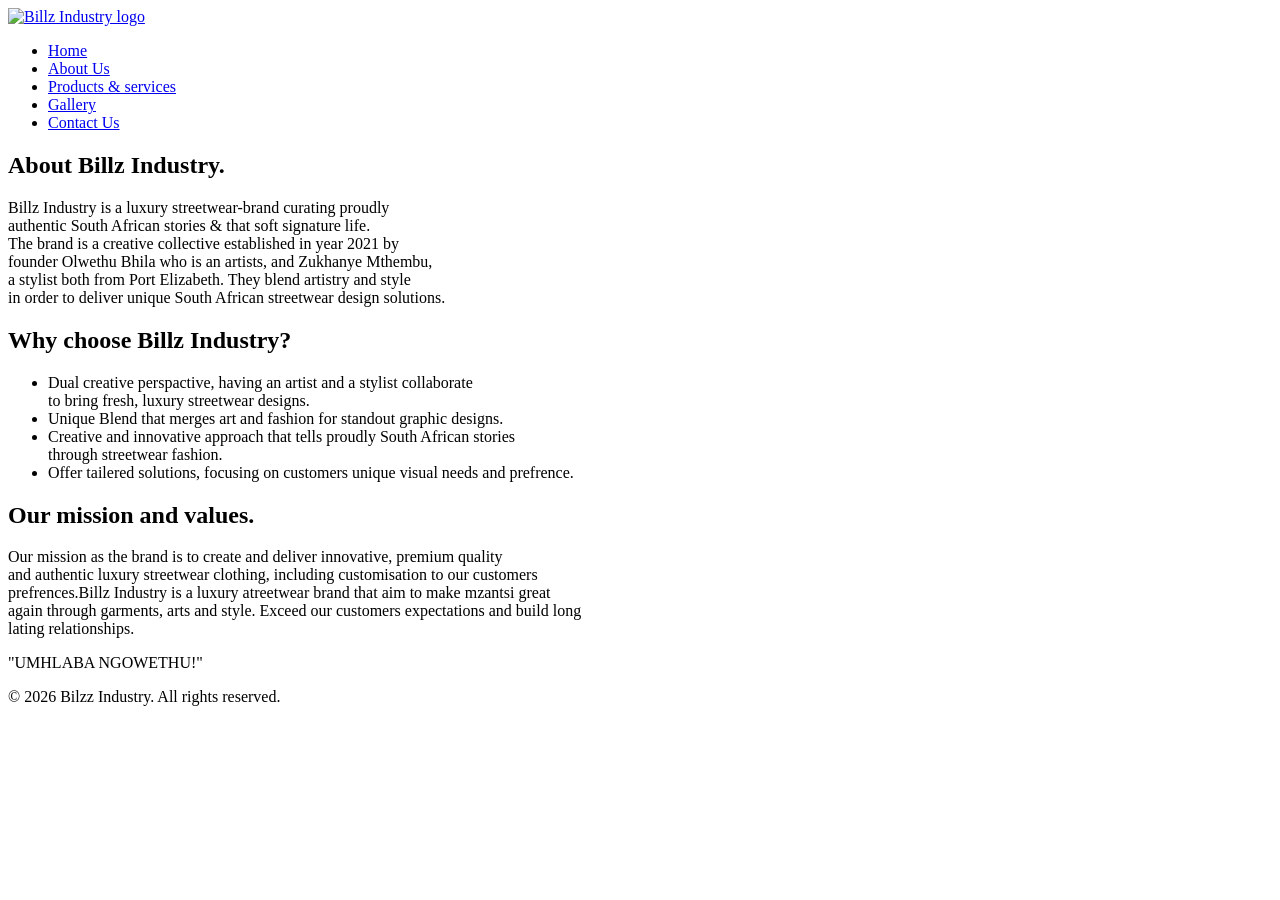
==== pages/about.html @ 6c506d6a "edited footer" ====
<!DOCTYPE html>
<html lang="en">
<head>
    <meta charset="UTF-8">
    <meta name="viewport" content="width=device-width, initial-scale=1.0">
    <title>About Us</title>
     <link rel="stylesheet" href="../css/style.css">
</head>
<body>
        <header>
            <a href="index.html">
          <img src="_images/Billz Industry logo.jpg" alt="Billz Industry logo" width="100%" height="700px">
        </a>
        <nav>
    <ul>
        <li><a href="../index.html">Home</a></li>
        <li><a href="./about.html">About Us</a></li>
        <li><a href="./products_services.html">Products & services</a></li>
        <li><a href="./gallery.html">Gallery</a></li>
       <li><a href="./contact.html">Contact Us</a></li> 
    </ul>
</nav>
    </header>
    <section>
    <h2><b>About Billz Industry.</b></h2>
    <p>
 Billz Industry is a luxury streetwear-brand curating proudly<br>
 authentic South African stories & that soft signature life.<br>
The brand is a creative collective established in year 2021 by<br>
founder Olwethu Bhila who is an artists, and Zukhanye Mthembu,<br>
a stylist both from Port Elizabeth. They blend artistry and style<br>
in order to deliver unique South African streetwear design solutions.<br></p>
</section>

<section>
 <h2><b>Why choose Billz Industry?</b></h2>
<ul>
<li>Dual creative perspactive, having an artist and a stylist collaborate<br>
to bring fresh, luxury streetwear designs.</li>
<li>Unique Blend that merges art and fashion for standout graphic designs.</li>
<li>Creative and innovative approach that tells proudly South African stories<br>
    through streetwear fashion.</li> 
<li>Offer tailered solutions, focusing on customers unique visual needs and prefrence.</li>
</ul>

<h2>Our mission and values.</h2>
<p>Our mission as the brand is to create and deliver innovative, premium quality<br>
and authentic luxury streetwear clothing, including customisation to our customers <br>
prefrences.Billz Industry is a luxury atreetwear brand that aim to make mzantsi great <br>
again through garments, arts and style. Exceed our customers expectations and build long<br>
lating relationships.</p>

<p>"UMHLABA NGOWETHU!"</p>
</section>

<footer>
     <p> &copy; 2026 Bilzz Industry. All rights reserved.</p>

        </footer>
    </body>
    </html>
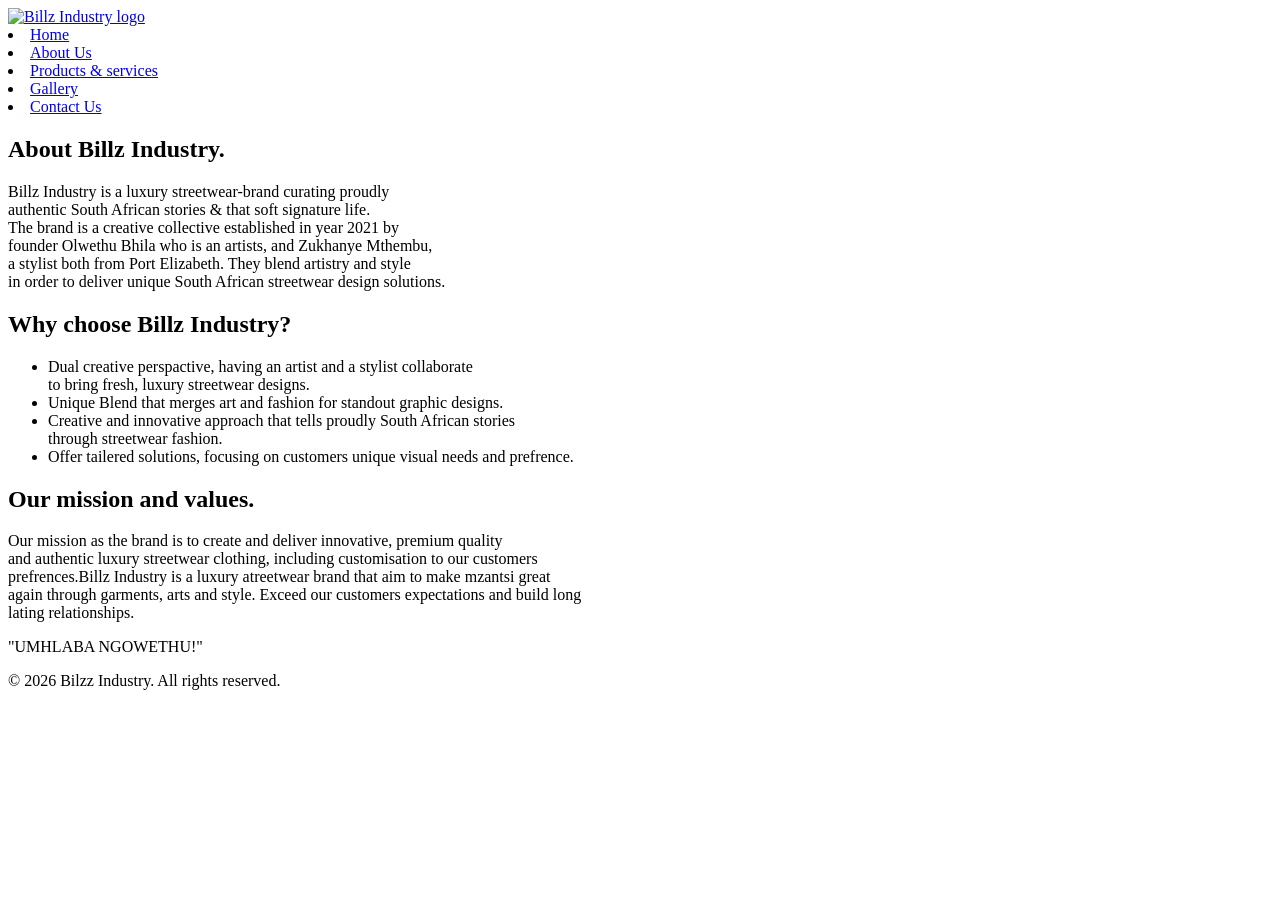
==== commit 2605b0fa: "edited contact page" ====
--- a/pages/about.html
+++ b/pages/about.html
@@ -5,21 +5,22 @@
     <meta name="viewport" content="width=device-width, initial-scale=1.0">
     <title>About Us</title>
      <link rel="stylesheet" href="../css/style.css">
+     <body style="background-color: white;"></body>
 </head>
 <body>
         <header>
             <a href="index.html">
           <img src="_images/Billz Industry logo.jpg" alt="Billz Industry logo" width="100%" height="700px">
         </a>
-        <nav>
-    <ul>
+    <nav>
+
         <li><a href="../index.html">Home</a></li>
         <li><a href="./about.html">About Us</a></li>
         <li><a href="./products_services.html">Products & services</a></li>
         <li><a href="./gallery.html">Gallery</a></li>
-       <li><a href="./contact.html">Contact Us</a></li> 
-    </ul>
-</nav>
+       <li><a href="./contact.html">Contact Us</a></li>
+
+    </nav>
     </header>
     <section>
     <h2><b>About Billz Industry.</b></h2>
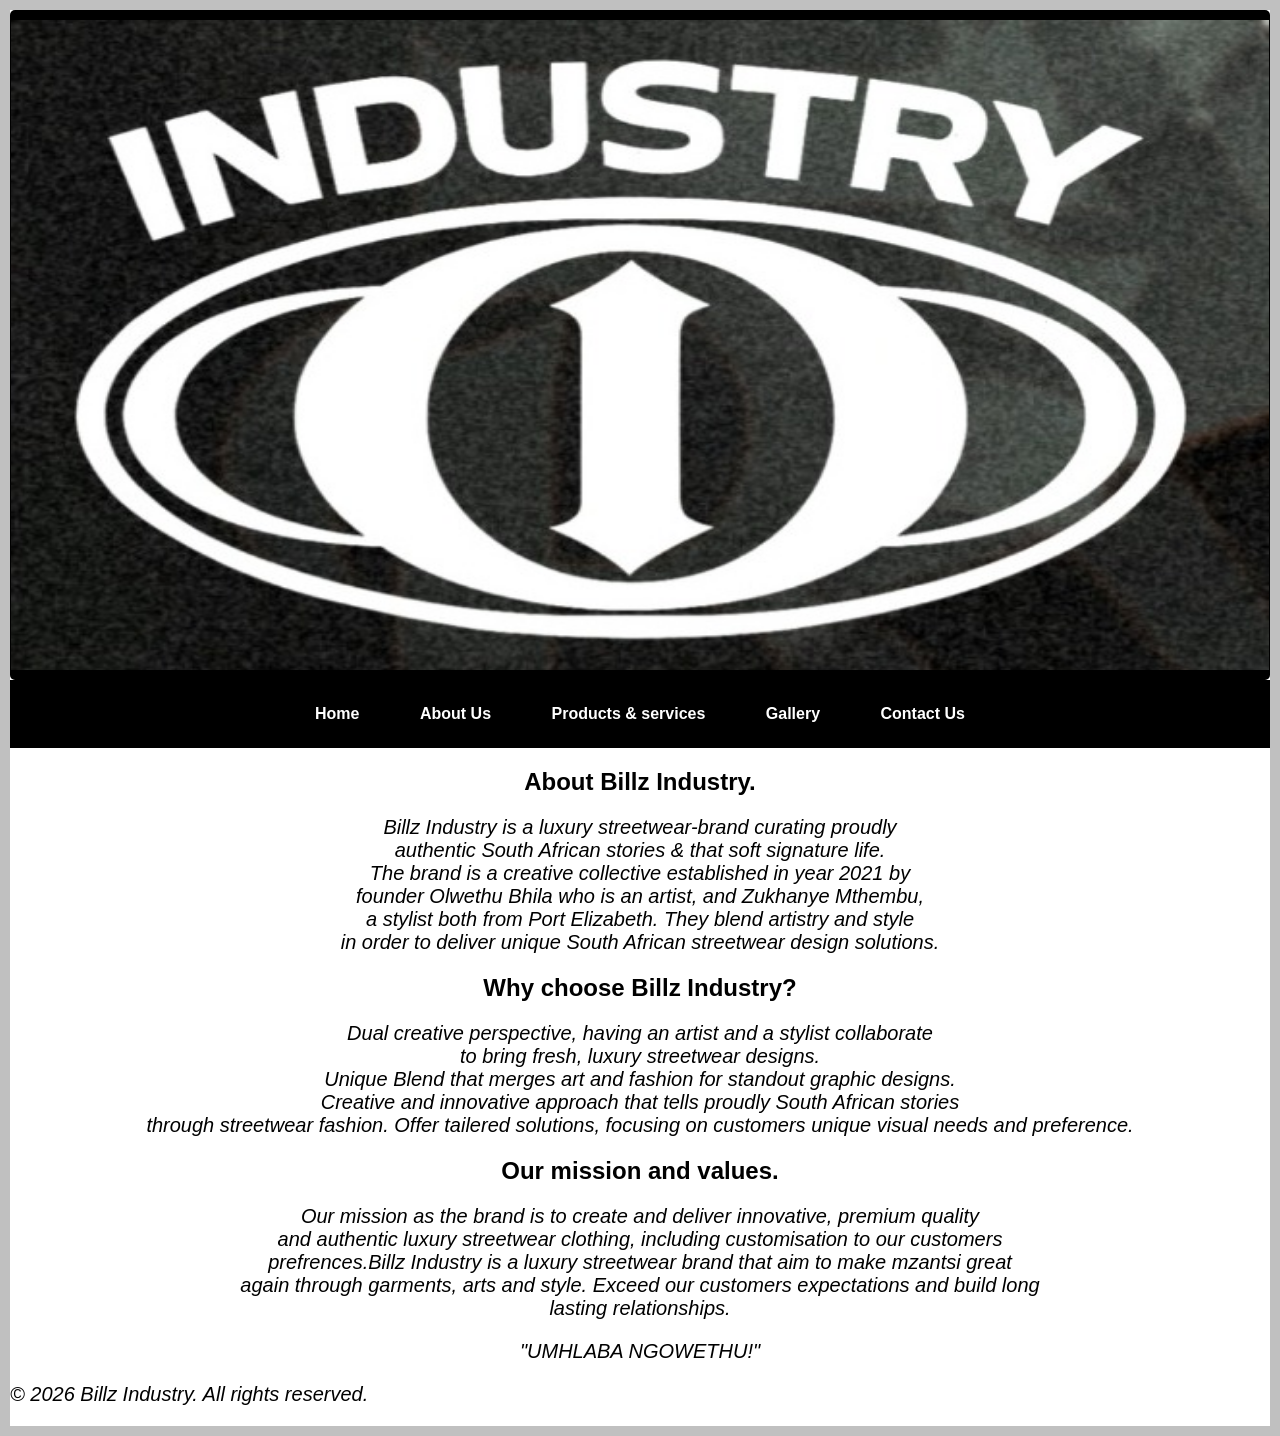
==== commit 7a72001d: "industry billz web" ====
--- a/pages/about.html
+++ b/pages/about.html
@@ -3,60 +3,58 @@
 <head>
     <meta charset="UTF-8">
     <meta name="viewport" content="width=device-width, initial-scale=1.0">
-    <title>About Us</title>
-     <link rel="stylesheet" href="../css/style.css">
-     <body style="background-color: white;"></body>
+    <title>About Us|Billz Industry</title>
+     <link rel="stylesheet" href="/css/style.css">
 </head>
 <body>
         <header>
-            <a href="index.html">
-          <img src="_images/Billz Industry logo.jpg" alt="Billz Industry logo" width="100%" height="700px">
+            <a href="../index.html">
+         <img src="../_images/Billz Industry logo.jpg" alt="Billz Industry logo" width="135%" height="650px">
         </a>
     <nav>
-
+    <ul>
         <li><a href="../index.html">Home</a></li>
-        <li><a href="./about.html">About Us</a></li>
-        <li><a href="./products_services.html">Products & services</a></li>
-        <li><a href="./gallery.html">Gallery</a></li>
-       <li><a href="./contact.html">Contact Us</a></li>
-
+        <li><a href="/pages/about.html">About Us</a></li>
+        <li><a href="/pages/products_services.html">Products & services</a></li>
+        <li><a href="/pages/gallery.html">Gallery</a></li>
+       <li><a href="/pages/contact.html">Contact Us</a></li> 
+    </ul>
     </nav>
     </header>
     <section>
-    <h2><b>About Billz Industry.</b></h2>
+    <center><h2>About Billz Industry.</h2>
     <p>
  Billz Industry is a luxury streetwear-brand curating proudly<br>
  authentic South African stories & that soft signature life.<br>
 The brand is a creative collective established in year 2021 by<br>
-founder Olwethu Bhila who is an artists, and Zukhanye Mthembu,<br>
+founder Olwethu Bhila who is an artist, and Zukhanye Mthembu,<br>
 a stylist both from Port Elizabeth. They blend artistry and style<br>
 in order to deliver unique South African streetwear design solutions.<br></p>
-</section>
 
 <section>
- <h2><b>Why choose Billz Industry?</b></h2>
-<ul>
-<li>Dual creative perspactive, having an artist and a stylist collaborate<br>
-to bring fresh, luxury streetwear designs.</li>
-<li>Unique Blend that merges art and fashion for standout graphic designs.</li>
-<li>Creative and innovative approach that tells proudly South African stories<br>
-    through streetwear fashion.</li> 
-<li>Offer tailered solutions, focusing on customers unique visual needs and prefrence.</li>
-</ul>
+<h2>Why choose Billz Industry?</h2>
+<p>
+Dual creative perspective, having an artist and a stylist collaborate<br>
+to bring fresh, luxury streetwear designs.<br>
+Unique Blend that merges art and fashion for standout graphic designs.<br>
+Creative and innovative approach that tells proudly South African stories<br>
+through streetwear fashion.
+Offer tailered solutions, focusing on customers unique visual needs and preference.<br>
+</p>
 
 <h2>Our mission and values.</h2>
 <p>Our mission as the brand is to create and deliver innovative, premium quality<br>
 and authentic luxury streetwear clothing, including customisation to our customers <br>
-prefrences.Billz Industry is a luxury atreetwear brand that aim to make mzantsi great <br>
+prefrences.Billz Industry is a luxury streetwear brand that aim to make mzantsi great <br>
 again through garments, arts and style. Exceed our customers expectations and build long<br>
-lating relationships.</p>
+lasting relationships.</p>
 
 <p>"UMHLABA NGOWETHU!"</p>
+</center>
 </section>
 
 <footer>
-     <p> &copy; 2026 Bilzz Industry. All rights reserved.</p>
-
-        </footer>
+  <p> &copy; 2026 Billz Industry. All rights reserved.</p>
+</footer>
     </body>
     </html>
--- a/css/style.css
+++ b/css/style.css
@@ -0,0 +1,232 @@
+body { 
+  border: 10px solid silver; 
+}
+/*Default styles*/ 
+body{
+margin: 0;
+padding: 0;
+font-family:'Gill Sans', 'Gill Sans MT', Calibri, 'Trebuchet MS', sans-serif ;
+background-color: white
+}
+/*Navigation links*/
+a{
+text-decoration: none;
+color: white                                                                                                                                                                                                                                                                                                                                                                                                                                                        ;
+background-color: black;
+padding: 10px 1px;
+margin: Spx;
+display: inline-block;
+border-radius: 5px;
+list-style: none;
+list-style-type: no;
+display: flex;
+justify-content: center;
+gap: 50px;
+}
+a:hover{
+    background-color:none;
+}
+/*Main heding h1*/ 
+h1{
+  color: black;
+  text-align: center;
+text-decoration: underaline overline;
+margin: 20px 
+}
+/*Paragraph*/ 
+P{
+
+font-size: 20px;
+font-style: italic;
+}
+
+/* Shared container styling */
+.map-container,
+.form-container {
+  width: 80%;
+  margin: 30px auto;
+  border-radius: 25px;
+  border: 3px silver;
+  overflow: hidden;
+  box-shadow: 0 0 10px rgba(0,0,0,0.2);
+}
+
+/* Map iframe */
+.map-container iframe {
+  width: 100%;
+  height: 400px;
+  border: none;
+}
+
+/* Google Form iframe */
+.form-container iframe {
+  width: 100%;
+  height: 600px;
+  border: none;
+}
+
+/* Optional: headings above embeds */
+.embed-title {
+  text-align: center;
+  margin-top: 20px;
+  color: #333;
+}
+.gallery-grid {
+  display: flex !important;
+  flex-direction: row;
+  gap: 40px;
+  justify-content: center;
+  align-items: flex-start;
+  max-width: 1200px;
+  margin: 40px auto;
+  padding: 0 20px;
+}
+/*Gallery.html*/
+.gallery-item {
+  width: 45%;
+  min-width: 300px;
+  text-align: center
+}
+
+.gallery-item img {
+  width: 100%;
+  height: auto;
+  display: block;
+  box-shadow: 0 2px 8px rgba(0, 0, 0, 0.15);
+  margin: 0 auto 20px auto;
+  border: 1px solid #ddd;
+}
+
+.gallery-item h2 {
+  font-size: 18px;
+  font-weight: 600;
+  margin-bottom: 15px;
+  text-transform: uppercase;
+  letter-spacing: 1px;
+}
+
+.gallery-item h5 {
+  font-size: 18px;
+  font-weight: 600;
+  line-height: 1.6;
+  margin-top: 15px;
+}
+.product-item img {
+  border: 2px solid silver;
+  border-radius: 15px; 
+  width: 30%;  
+  height: auto;
+  display: block;
+  margin: 15px auto;  
+  box-shadow: 0 3px 12px rgba(0,0,0,0.2);
+}
+
+.product-item {
+  text-align: center; 
+  margin-bottom: 40px; 
+}
+
+.gallery-item {
+  text-align: center;
+  margin-bottom: 40px;
+}
+
+.gallery-item img {
+  border: 2px solid silver;
+  border-radius: 15px;
+  box-shadow: 0 3px 12px rgba(0,0,0,0.2);
+  width: 75%;
+  height: 550px;
+  display: block;
+  margin: 15px auto;
+}
+
+.gallery-item h2, 
+.gallery-item h5 {
+  text-align: center;
+}
+.home-page img {
+  border-radius: 15px;
+  box-shadow: 0 3px 12px rgba(0,0,0,0.2);
+}
+.home-page img {
+  border: 2px solid silver;
+  border-radius: 15px;           
+  box-shadow: 0 3px 12px rgba(0,0,0,0.2);
+}
+main iframe {
+  border: 2px solid silver;
+  border-radius: 15px;
+  box-shadow: 0 3px 12px rgba(0,0,0,0.2);
+  overflow: hidden;
+  margin: 20px auto;
+  display: block;
+}
+
+/* Round your custom form inputs too */
+main input[type="text"],
+main input[type="email"],
+main textarea {
+  border: 2px solid silver;
+  border-radius: 8px;
+  padding: 10px;
+  width: 300px;
+}
+
+main input[type="submit"] {
+  border-radius: 8px;
+  background: black;
+  color: white;
+  padding: 10px 25px;
+  border: none;
+  cursor: pointer;
+}
+ul {
+  list-style: none;
+}
+nav li {
+  display: inline-block;
+  margin-right: 25px;
+}
+nav ul {
+  list-style: none;
+  padding: 0;
+  margin: 0;
+  text-align: center;
+}
+
+nav li {
+  display: inline-block;
+  margin: 0 15px;
+}
+nav {
+  background: black;
+  padding: 15px 0;
+}
+
+nav ul {
+  list-style: none;
+  padding: 0;
+  margin: 0;
+  text-align: center;
+}
+
+nav li {
+  display: inline-block;
+  margin: 0 10px;
+}
+
+nav a {
+  color: white;
+  text-decoration: none;
+  font-family: Arial, sans-serif;
+  font-weight: bold;
+  padding: 10px 18px;
+  border-radius: 8px; 
+  transition: 0.3s;
+}
+
+nav a:hover {
+  background: silver;
+  color: black;
+}
